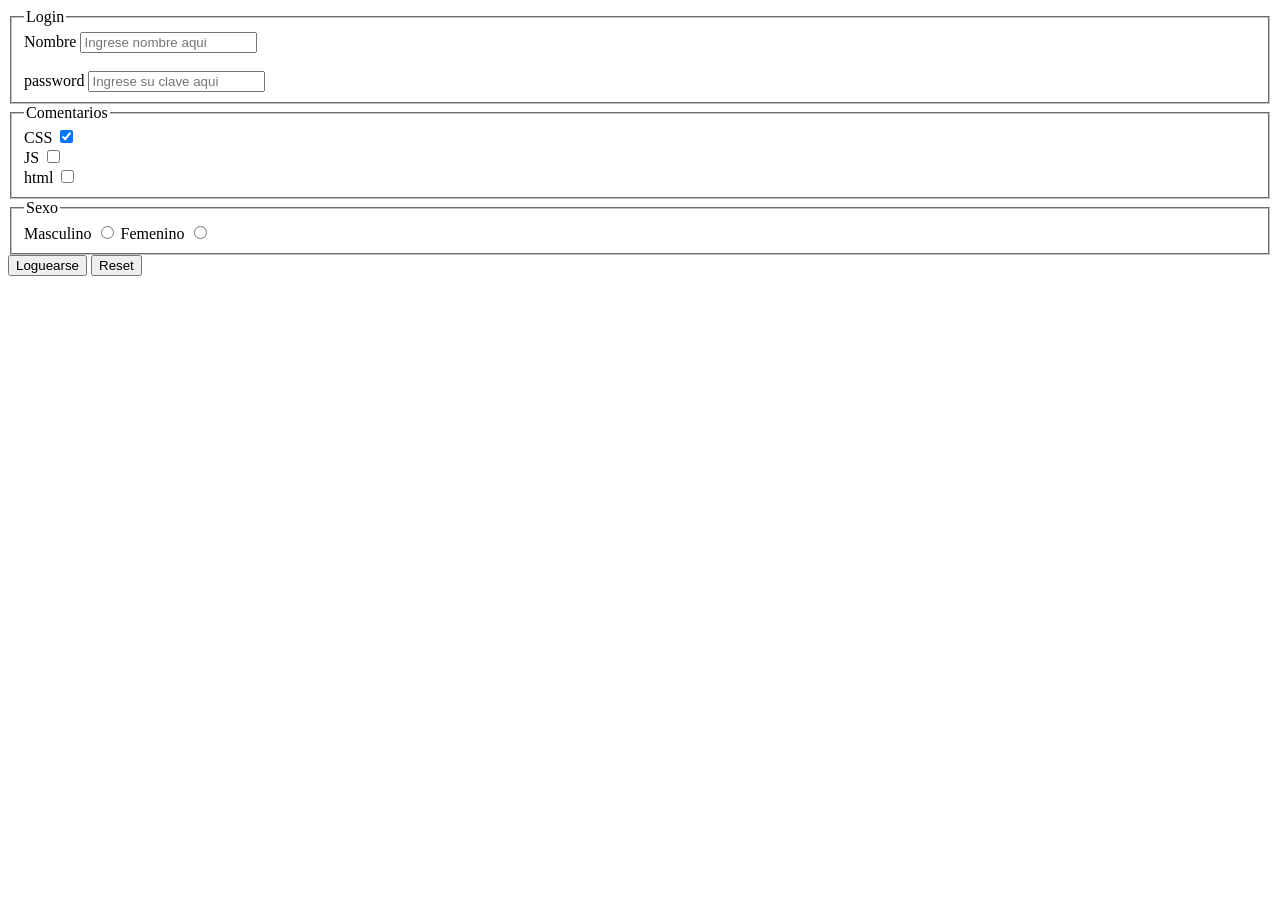
==== clase 2/index.html @ 5b0a0df9 "va lo de hoy" ====
<!DOCTYPE html>
<html lang="en">
<head>
    <meta charset="UTF-8">
    <meta name="viewport" content="width=<device-width>, initial-scale=1.0">
    <meta http-equiv="X-UA-Compatible" content="ie=edge">
    <script src="./js/script.js"></script>
    <title>Document</title>
</head>
<body>
    <form action="pagina2.html" method="get">
        <fieldset>
         <legend>Login</legend>
         <label for="txtnombre">Nombre</label>
        <input type="text" name="nombre" id="txtnombre" placeholder="Ingrese nombre aqui" required><br><br>
        <label for="txtClave">password</label>
        <input type="password" name="clave" id="txtClave" placeholder="Ingrese su clave aqui">
        
        </fieldset>
        <fieldset>
        <legend>Comentarios</legend>
        <label for="chkcss">CSS</label>
        <input type="checkbox" name="css" id="chkcss" checked><br>
        <label for="js">JS</label>
        <input type="checkbox" name="js" id="chkjs"><br>
        <label for="chkhtml">html</label>
        <input type="checkbox" name="html" id="chkhtml"><br>
    </fieldset>
    <fieldset>
<legend>Sexo</legend>
<label for="rdoMasculino">Masculino</label>
<input type="radio" name="sexo" id="rdoMasculino" value="">
<label for="rdoFemenino">Femenino</label>
<input type="radio" name="sexo" id="rdoFemenino" value="">

        </fieldset>
        <input type="submit" value="Loguearse">
        <input type="reset">

    </form>

    <div id="info"> 

    </div>
</body>
</html>
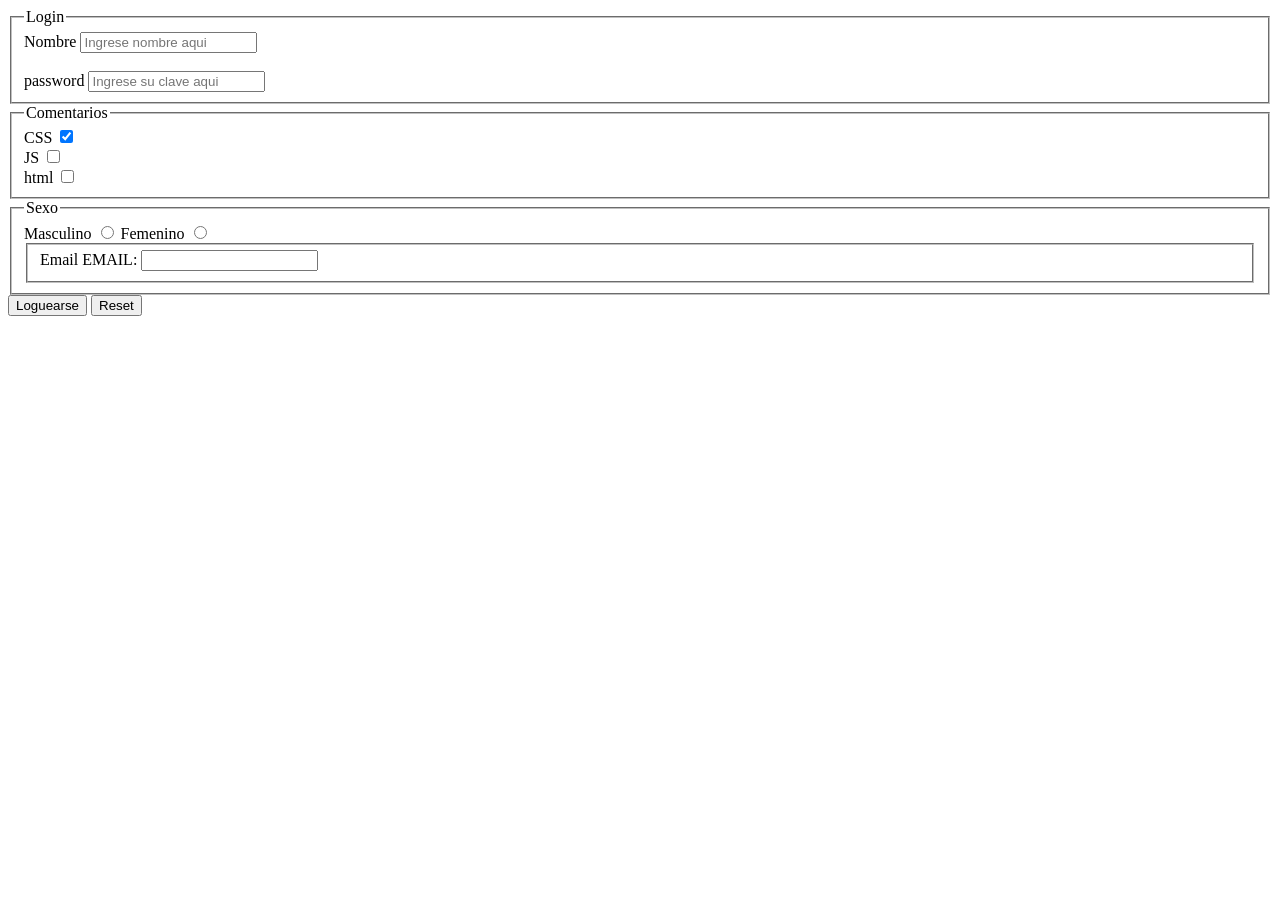
==== commit e49ec8b6: "con estilos" ====
--- a/clase 2/index.html
+++ b/clase 2/index.html
@@ -33,6 +33,13 @@
 <label for="rdoFemenino">Femenino</label>
 <input type="radio" name="sexo" id="rdoFemenino" value="">
 
+<fieldset>Email</legend>
+<label for="txtEmail">EMAIL: </label>
+<input type="email" name="email" id="txtEmail" required>
+
+
+</fieldset>
+
         </fieldset>
         <input type="submit" value="Loguearse">
         <input type="reset">
